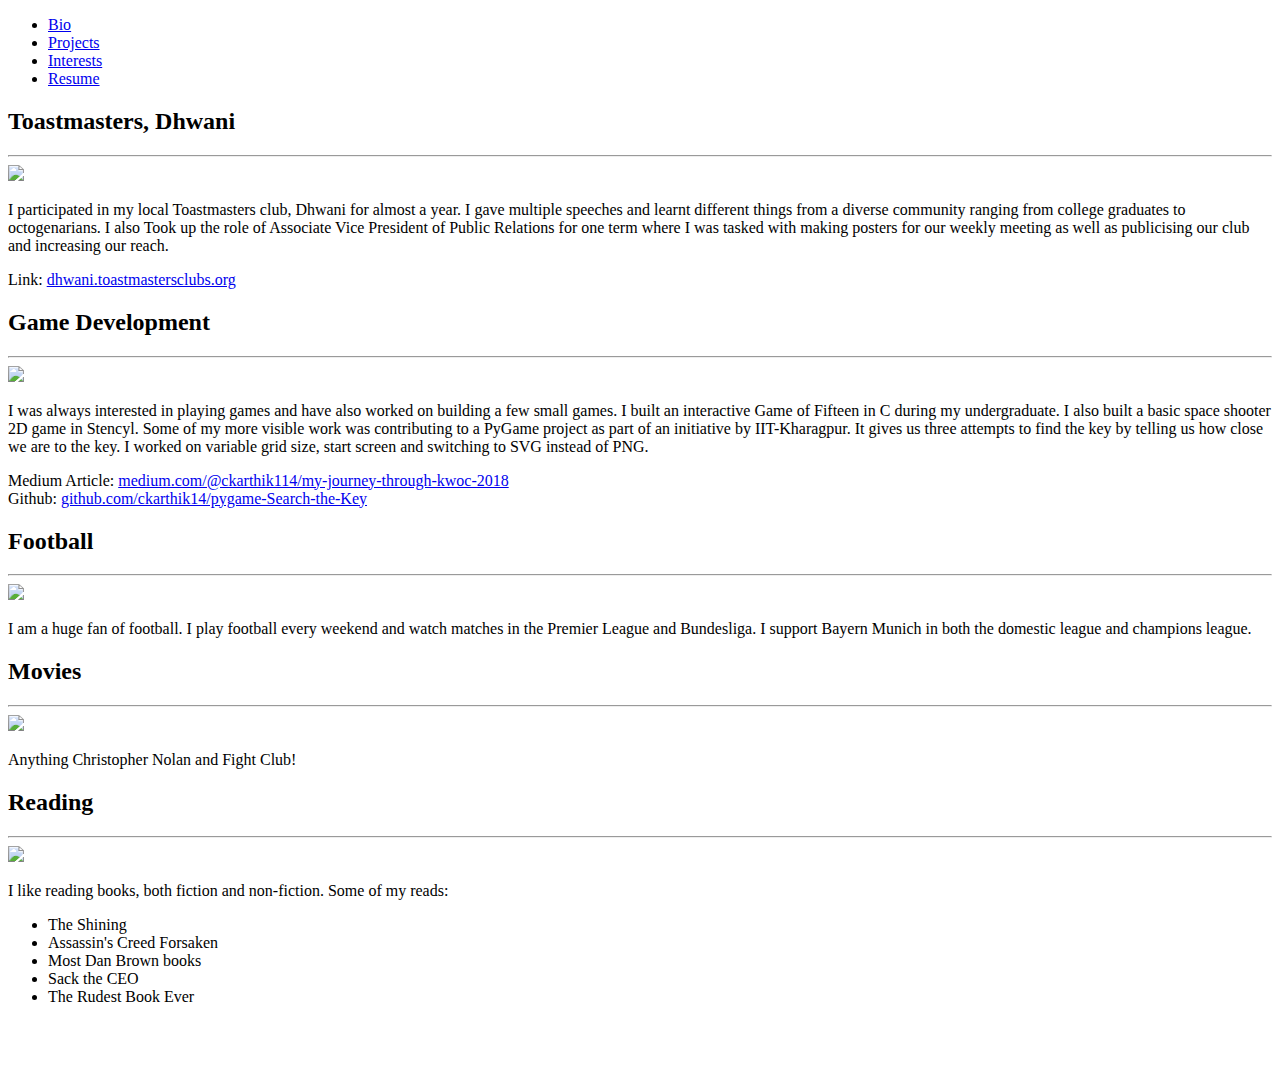
==== interests.html @ ed56d4fe "f2" ====
<!DOCTYPE html>
<html>
<head>
	<title>Karthik Cottur</title>

    <meta charset="utf-8">
    <meta name="viewport" content="width=device-width, initial-scale=1">
    <meta name="description" content="">
    <title>Karthik Cottur</title>

	<link rel="stylesheet" href="assets/css/bootstrap.min.css">
    <link rel="stylesheet" href="assets/css/custom.css">
    <link rel="icon" href="assets/images/kc.jpeg">

    </style>
</head>
<body class="bg-light">


    <div class="container content-margin-nav content-nav">
        <header class="py-3">
            <ul class="nav nav-pills list-items-center">
                <li class="nav-item"><a href="./index.html" class="nav-link">Bio</a></li>
                <li class="nav-item"><a href="./projects.html" class="nav-link">Projects</a></li>
                <li class="nav-item"><a href="./interests.html" class="nav-link active" aria-current="page">Interests</a></li>
                <li class="nav-item"><a href="https://drive.google.com/file/d/1UeROEjgNG6u8XpuEc9ZIUlRobtthca2J/view?usp=sharing" target="_blank" class="nav-link">Resume</a></li>
            </ul>
        </header>
        <div class="b-example-divider"></div>
    </div>
    

    <div class="container content-margin-wide content-general">
        <h2>Toastmasters, Dhwani</h2><hr>
        <div class="pic-right">
            <img src = "assets/images/toastmasters.jpg" class="img-default-br" style="width: 180px;"/>
        </div>
        
        <div class="text-description-left">
            <p>
                I participated in my local Toastmasters club, Dhwani for almost a year. I gave multiple speeches and learnt different things from a diverse community ranging from college graduates to octogenarians. I also Took up the role of Associate Vice President of Public Relations for one term where I was tasked with making posters for our weekly meeting as well as publicising our club and increasing our reach.
                <br/>
                <p style="text-align: left;">
                    Link: <a href="https://dhwani.toastmastersclubs.org/" target="_blank">dhwani.toastmastersclubs.org</a>
                </p>
            </p>
        </div>
    </div>

    <div class="container content-margin-wide content-general">
        <h2>Game Development</h2><hr>
        <div class="pic-right">
            <img src = "assets/images/game-dev.jpg" class="img-default-br"/><br />
        </div>
        
        <div class="text-description-left">
            <p>
                I was always interested in playing games and have also worked on building a few small games. I built an interactive Game of Fifteen in C during my undergraduate. I also built a basic space shooter 2D game in Stencyl. Some of my more visible work was contributing to a PyGame project as part of an initiative by IIT-Kharagpur. It gives us three attempts to find the key by telling us how close we are to the key. I worked on variable grid size, start screen and switching to SVG instead of PNG.
                <br/>
                <p style="text-align: left;">
                    Medium Article: <a href="https://medium.com/@ckarthik114/my-journey-through-kwoc-2018-1ae8088c8c99" target="_blank">medium.com/@ckarthik114/my-journey-through-kwoc-2018</a><br />
                    Github: <a href="https://github.com/ckarthik14/pygame-Search-the-Key" target="_blank">github.com/ckarthik14/pygame-Search-the-Key</a>
                </p>
            </p>
        </div>
    </div>

    <div class="container content-margin-wide content-general">
        <h2>Football</h2><hr>
        <div class="pic-right">
            <img src = "assets/images/football.jpeg" class="img-default-br"/>
        </div>
        
        <div class="text-description-left">
            <p>
                I am a huge fan of football. I play football every weekend and watch matches in the Premier League and Bundesliga. I support Bayern Munich in both the domestic league and champions league.
            </p>
        </div>
    </div>

    <div class="container content-margin-wide content-general">
        <h2>Movies</h2><hr>
        <div class="pic-right">
            <img src = "assets/images/batman.jpg" class="img-default-br"/><br />
        </div>
        
        <div class="text-description-left">
            <p>
                Anything Christopher Nolan and Fight Club!
            </p>
        </div>
    </div>

    <div class="container content-margin-wide content-general">
        <h2>Reading</h2><hr>
        <div class="pic-right">
            <img src = "assets/images/dan-brown.jpg" class="img-default-br"/><br />
        </div>
        
        <div class="text-description-left">
            <p>
                I like reading books, both fiction and non-fiction. Some of my reads:<br />
                <ul>
                    <li>The Shining</li>
                    <li>Assassin's Creed Forsaken</li>
                    <li>Most Dan Brown books</li>
                    <li>Sack the CEO</li>
                    <li>The Rudest Book Ever</li>

                </ul>
            </p>
        </div>
    </div>

    <br />
    <br />
    <br />

</body>
</html>
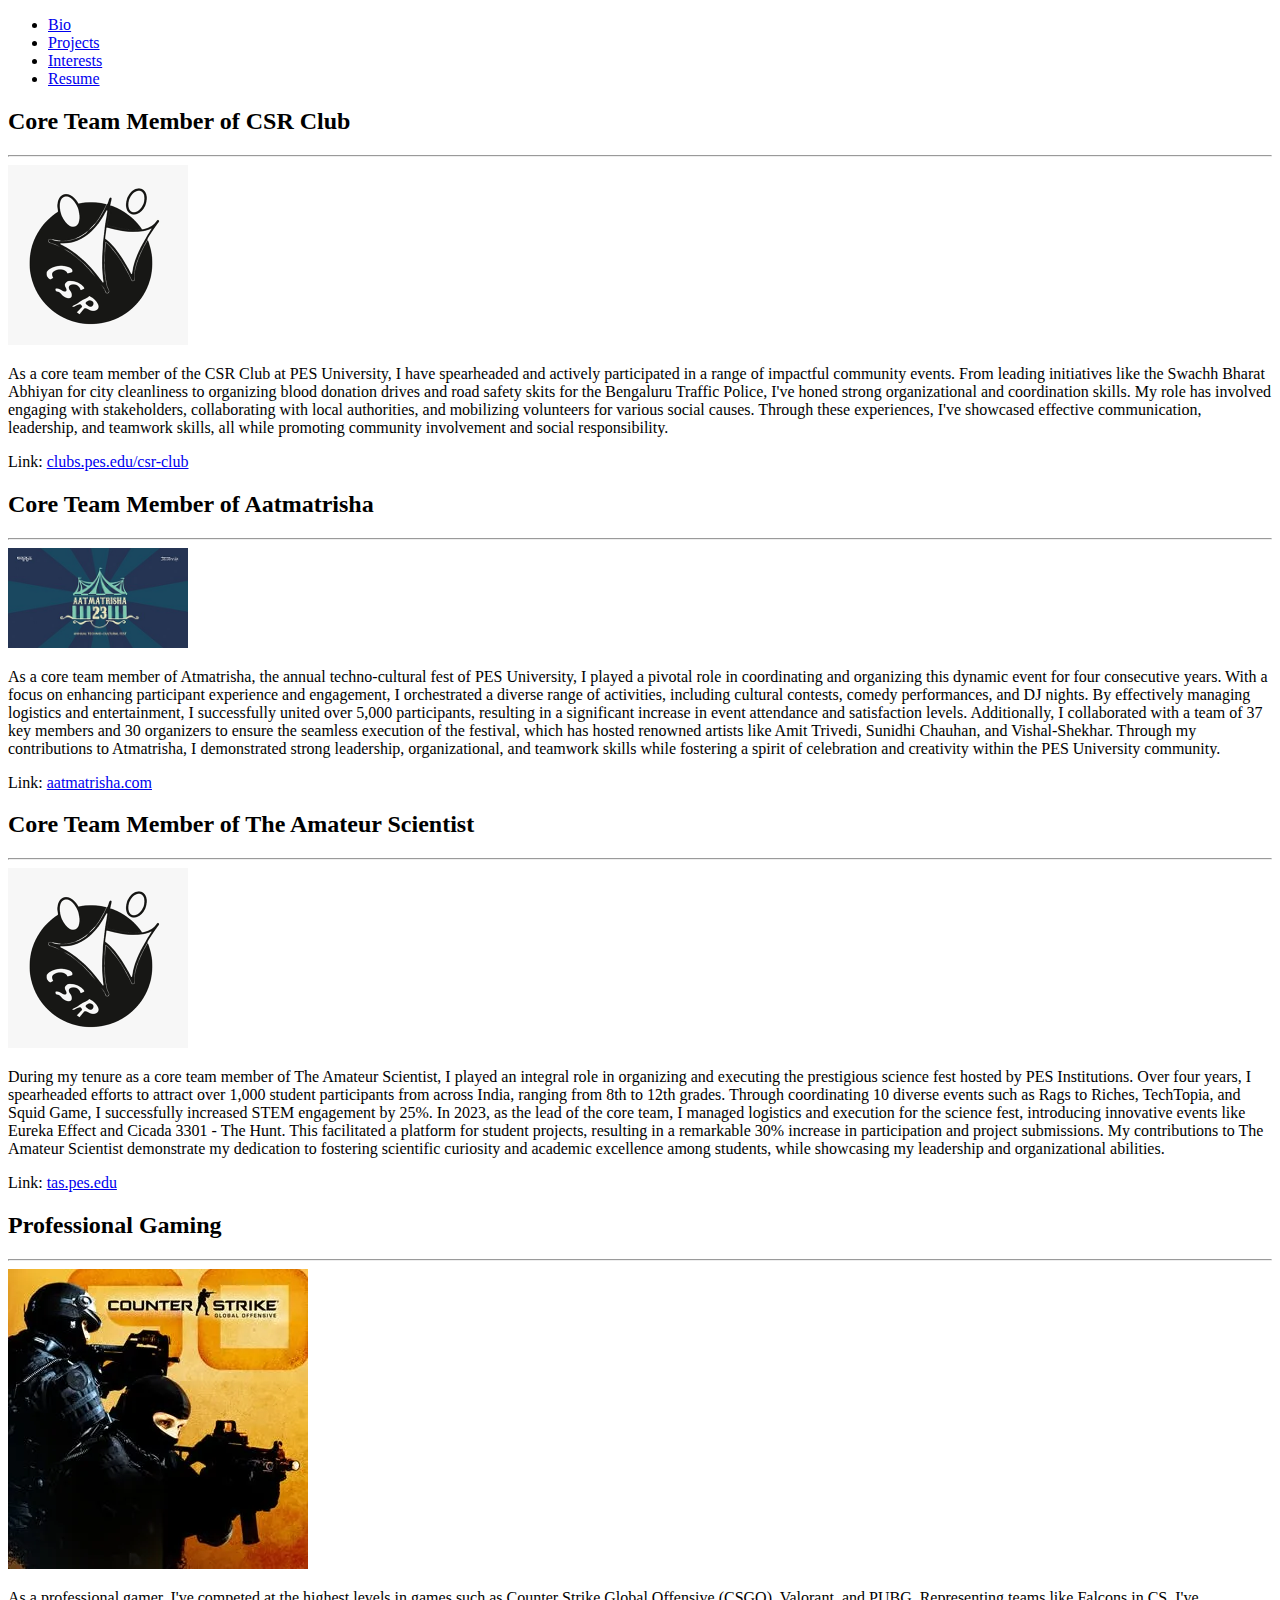
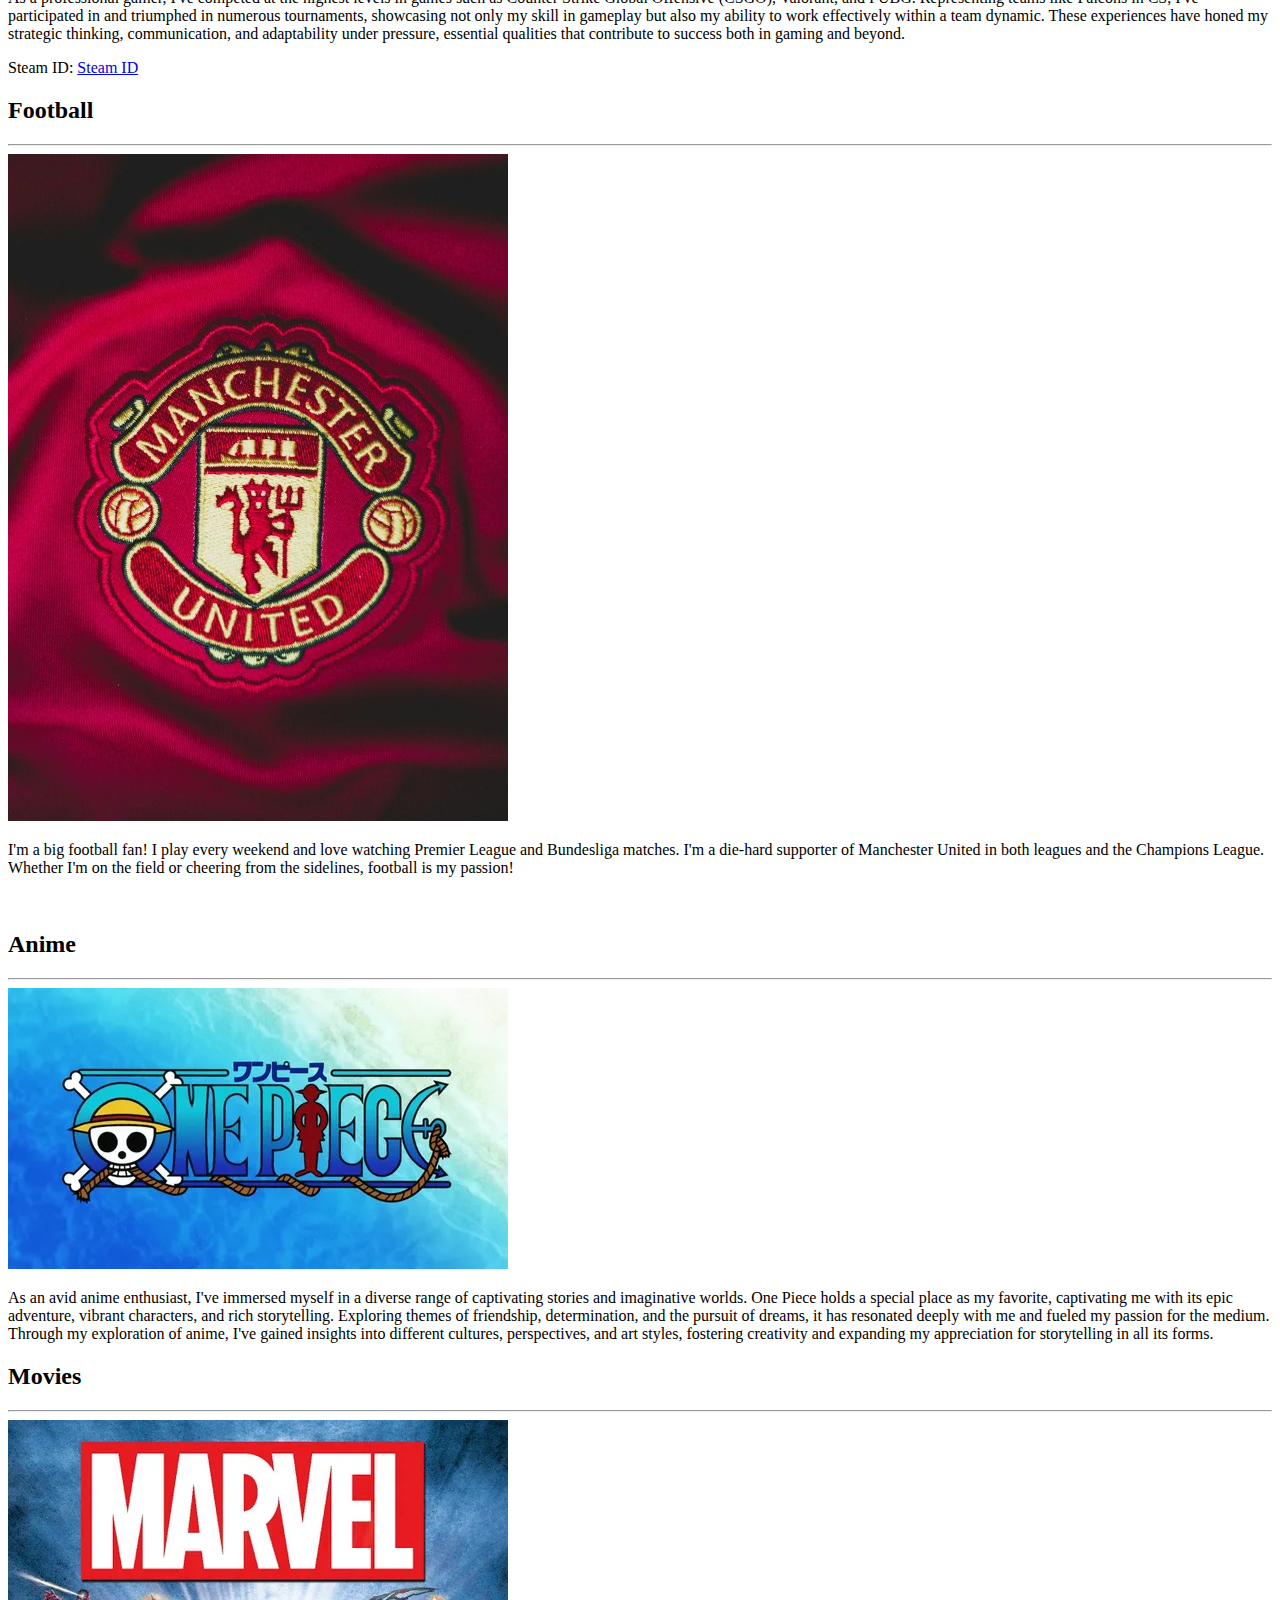
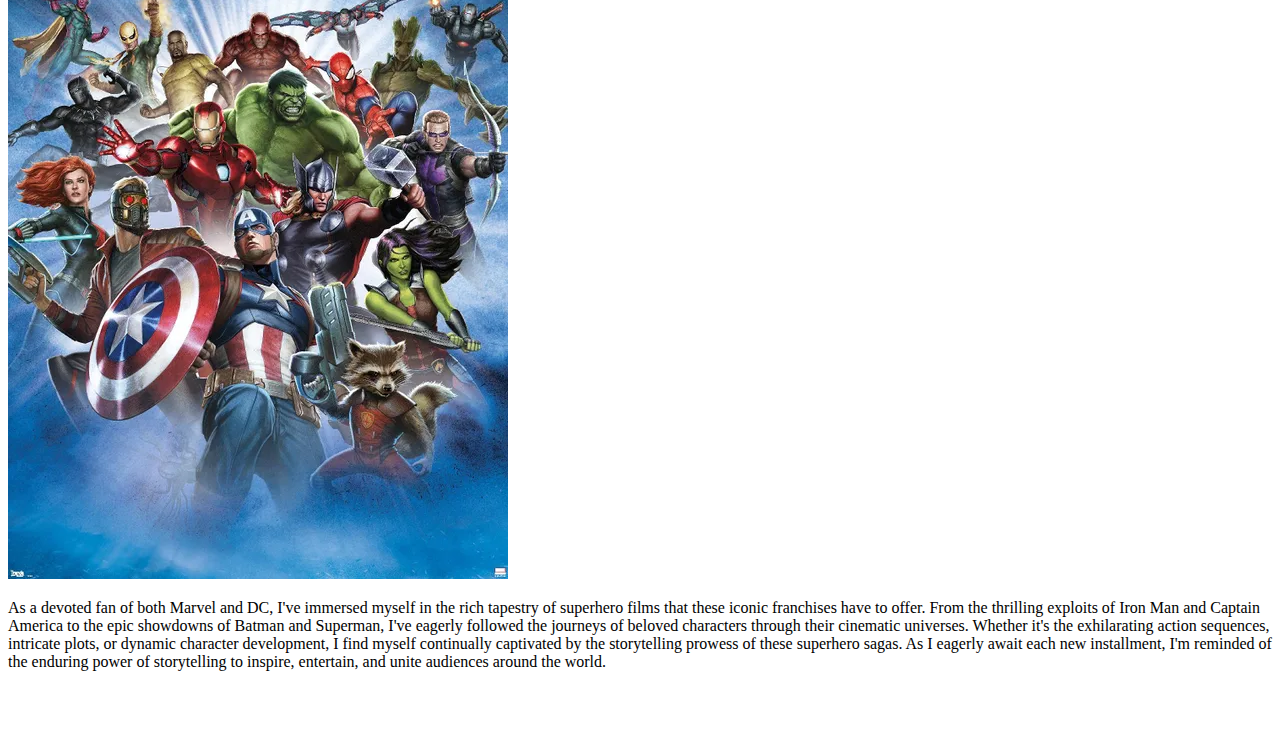
==== commit c62510c2: "f3" ====
--- a/interests.html
+++ b/interests.html
@@ -1,16 +1,16 @@
 <!DOCTYPE html>
 <html>
 <head>
-	<title>Karthik Cottur</title>
+	<title>Gautham Gali</title>
 
     <meta charset="utf-8">
     <meta name="viewport" content="width=device-width, initial-scale=1">
     <meta name="description" content="">
-    <title>Karthik Cottur</title>
+    <title>Gautham Gali</title>
 
 	<link rel="stylesheet" href="assets/css/bootstrap.min.css">
-    <link rel="stylesheet" href="assets/css/custom.css">
-    <link rel="icon" href="assets/images/kc.jpeg">
+    <link rel="stylesheet" href="assets/css/styles.css">
+    <link rel="icon" href="assets/images/gg.png">
 
     </style>
 </head>
@@ -23,7 +23,7 @@
                 <li class="nav-item"><a href="./index.html" class="nav-link">Bio</a></li>
                 <li class="nav-item"><a href="./projects.html" class="nav-link">Projects</a></li>
                 <li class="nav-item"><a href="./interests.html" class="nav-link active" aria-current="page">Interests</a></li>
-                <li class="nav-item"><a href="https://drive.google.com/file/d/1UeROEjgNG6u8XpuEc9ZIUlRobtthca2J/view?usp=sharing" target="_blank" class="nav-link">Resume</a></li>
+                <li class="nav-item"><a href="https://drive.google.com/file/d/1iC0wvh1Mpt6W1etV927mFWjG2xS9-Kkf/view?usp=sharing" target="_blank" class="nav-link">Resume</a></li>
             </ul>
         </header>
         <div class="b-example-divider"></div>
@@ -31,35 +31,68 @@
     
 
     <div class="container content-margin-wide content-general">
-        <h2>Toastmasters, Dhwani</h2><hr>
+        <h2>Core Team Member of CSR Club</h2><hr>
         <div class="pic-right">
-            <img src = "assets/images/toastmasters.jpg" class="img-default-br" style="width: 180px;"/>
+            <img src = "assets/images/CSR.jpg" class="img-default-br" style="width: 180px;"/>
         </div>
         
         <div class="text-description-left">
             <p>
-                I participated in my local Toastmasters club, Dhwani for almost a year. I gave multiple speeches and learnt different things from a diverse community ranging from college graduates to octogenarians. I also Took up the role of Associate Vice President of Public Relations for one term where I was tasked with making posters for our weekly meeting as well as publicising our club and increasing our reach.
+                As a core team member of the CSR Club at PES University, I have spearheaded and actively participated in a range of impactful community events. From leading initiatives like the Swachh Bharat Abhiyan for city cleanliness to organizing blood donation drives and road safety skits for the Bengaluru Traffic Police, I've honed strong organizational and coordination skills. My role has involved engaging with stakeholders, collaborating with local authorities, and mobilizing volunteers for various social causes. Through these experiences, I've showcased effective communication, leadership, and teamwork skills, all while promoting community involvement and social responsibility.
                 <br/>
                 <p style="text-align: left;">
-                    Link: <a href="https://dhwani.toastmastersclubs.org/" target="_blank">dhwani.toastmastersclubs.org</a>
+                    Link: <a href="https://clubs.pes.edu/csr-club/" target="_blank">clubs.pes.edu/csr-club</a>
                 </p>
             </p>
         </div>
     </div>
 
     <div class="container content-margin-wide content-general">
-        <h2>Game Development</h2><hr>
+        <h2>Core Team Member of Aatmatrisha</h2><hr>
         <div class="pic-right">
-            <img src = "assets/images/game-dev.jpg" class="img-default-br"/><br />
+            <img src = "assets/images/aatmatrisha.jpg" class="img-default-br" style="width: 180px;"/>
         </div>
         
         <div class="text-description-left">
             <p>
-                I was always interested in playing games and have also worked on building a few small games. I built an interactive Game of Fifteen in C during my undergraduate. I also built a basic space shooter 2D game in Stencyl. Some of my more visible work was contributing to a PyGame project as part of an initiative by IIT-Kharagpur. It gives us three attempts to find the key by telling us how close we are to the key. I worked on variable grid size, start screen and switching to SVG instead of PNG.
+                As a core team member of Atmatrisha, the annual techno-cultural fest of PES University, I played a pivotal role in coordinating and organizing this dynamic event for four consecutive years. With a focus on enhancing participant experience and engagement, I orchestrated a diverse range of activities, including cultural contests, comedy performances, and DJ nights. By effectively managing logistics and entertainment, I successfully united over 5,000 participants, resulting in a significant increase in event attendance and satisfaction levels. Additionally, I collaborated with a team of 37 key members and 30 organizers to ensure the seamless execution of the festival, which has hosted renowned artists like Amit Trivedi, Sunidhi Chauhan, and Vishal-Shekhar. Through my contributions to Atmatrisha, I demonstrated strong leadership, organizational, and teamwork skills while fostering a spirit of celebration and creativity within the PES University community.
                 <br/>
                 <p style="text-align: left;">
-                    Medium Article: <a href="https://medium.com/@ckarthik114/my-journey-through-kwoc-2018-1ae8088c8c99" target="_blank">medium.com/@ckarthik114/my-journey-through-kwoc-2018</a><br />
-                    Github: <a href="https://github.com/ckarthik14/pygame-Search-the-Key" target="_blank">github.com/ckarthik14/pygame-Search-the-Key</a>
+                    Link: <a href="https://www.aatmatrisha.com/" target="_blank">aatmatrisha.com</a>
+                </p>
+            </p>
+        </div>
+    </div>
+
+    <div class="container content-margin-wide content-general">
+        <h2>Core Team Member of The Amateur Scientist</h2><hr>
+        <div class="pic-right">
+            <img src = "assets/images/CSR.jpg" class="img-default-br" style="width: 180px;"/>
+        </div>
+        
+        <div class="text-description-left">
+            <p>
+                During my tenure as a core team member of The Amateur Scientist, I played an integral role in organizing and executing the prestigious science fest hosted by PES Institutions. Over four years, I spearheaded efforts to attract over 1,000 student participants from across India, ranging from 8th to 12th grades. Through coordinating 10 diverse events such as Rags to Riches, TechTopia, and Squid Game, I successfully increased STEM engagement by 25%. In 2023, as the lead of the core team, I managed logistics and execution for the science fest, introducing innovative events like Eureka Effect and Cicada 3301 - The Hunt. This facilitated a platform for student projects, resulting in a remarkable 30% increase in participation and project submissions. My contributions to The Amateur Scientist demonstrate my dedication to fostering scientific curiosity and academic excellence among students, while showcasing my leadership and organizational abilities.
+                <br/>
+                <p style="text-align: left;">
+                    Link: <a href="https://tas.pes.edu/" target="_blank">tas.pes.edu</a>
+                </p>
+            </p>
+        </div>
+    </div>
+
+    <div class="container content-margin-wide content-general">
+        <h2>Professional Gaming</h2><hr>
+        <div class="pic-right">
+            <img src = "assets/images/CSGO.jpg" class="img-default-br"/><br />
+        </div>
+        
+        <div class="text-description-left">
+            <p>
+                As a professional gamer, I've competed at the highest levels in games such as Counter Strike Global Offensive (CSGO), Valorant, and PUBG. Representing teams like Falcons in CS, I've participated in and triumphed in numerous tournaments, showcasing not only my skill in gameplay but also my ability to work effectively within a team dynamic. These experiences have honed my strategic thinking, communication, and adaptability under pressure, essential qualities that contribute to success both in gaming and beyond.
+                <br/>
+                <p style="text-align: left;">
+                    Steam ID: <a href="https://steamcommunity.com/profiles/76561198430687188/" target="_blank">Steam ID</a><br />
                 </p>
             </p>
         </div>
@@ -68,12 +101,26 @@
     <div class="container content-margin-wide content-general">
         <h2>Football</h2><hr>
         <div class="pic-right">
-            <img src = "assets/images/football.jpeg" class="img-default-br"/>
+            <img src = "assets/images/manu.jpg" class="img-default-br"/>
         </div>
         
         <div class="text-description-left">
             <p>
-                I am a huge fan of football. I play football every weekend and watch matches in the Premier League and Bundesliga. I support Bayern Munich in both the domestic league and champions league.
+                I'm a big football fan! I play every weekend and love watching Premier League and Bundesliga matches. I'm a die-hard supporter of Manchester United in both leagues and the Champions League. Whether I'm on the field or cheering from the sidelines, football is my passion!
+            </p>
+        </div>
+    </div>
+
+    <br>
+    <div class="container content-margin-wide content-general">
+        <h2>Anime</h2><hr>
+        <div class="pic-right">
+            <img src = "assets/images/onepiece.jpg" class="img-default-br"/><br />
+        </div>
+        
+        <div class="text-description-left">
+            <p>
+                As an avid anime enthusiast, I've immersed myself in a diverse range of captivating stories and imaginative worlds. One Piece holds a special place as my favorite, captivating me with its epic adventure, vibrant characters, and rich storytelling. Exploring themes of friendship, determination, and the pursuit of dreams, it has resonated deeply with me and fueled my passion for the medium. Through my exploration of anime, I've gained insights into different cultures, perspectives, and art styles, fostering creativity and expanding my appreciation for storytelling in all its forms.
             </p>
         </div>
     </div>
@@ -81,33 +128,12 @@
     <div class="container content-margin-wide content-general">
         <h2>Movies</h2><hr>
         <div class="pic-right">
-            <img src = "assets/images/batman.jpg" class="img-default-br"/><br />
+            <img src = "assets/images/marvel.jpg" class="img-default-br"/><br />
         </div>
         
         <div class="text-description-left">
             <p>
-                Anything Christopher Nolan and Fight Club!
-            </p>
-        </div>
-    </div>
-
-    <div class="container content-margin-wide content-general">
-        <h2>Reading</h2><hr>
-        <div class="pic-right">
-            <img src = "assets/images/dan-brown.jpg" class="img-default-br"/><br />
-        </div>
-        
-        <div class="text-description-left">
-            <p>
-                I like reading books, both fiction and non-fiction. Some of my reads:<br />
-                <ul>
-                    <li>The Shining</li>
-                    <li>Assassin's Creed Forsaken</li>
-                    <li>Most Dan Brown books</li>
-                    <li>Sack the CEO</li>
-                    <li>The Rudest Book Ever</li>
-
-                </ul>
+                As a devoted fan of both Marvel and DC, I've immersed myself in the rich tapestry of superhero films that these iconic franchises have to offer. From the thrilling exploits of Iron Man and Captain America to the epic showdowns of Batman and Superman, I've eagerly followed the journeys of beloved characters through their cinematic universes. Whether it's the exhilarating action sequences, intricate plots, or dynamic character development, I find myself continually captivated by the storytelling prowess of these superhero sagas. As I eagerly await each new installment, I'm reminded of the enduring power of storytelling to inspire, entertain, and unite audiences around the world.
             </p>
         </div>
     </div>
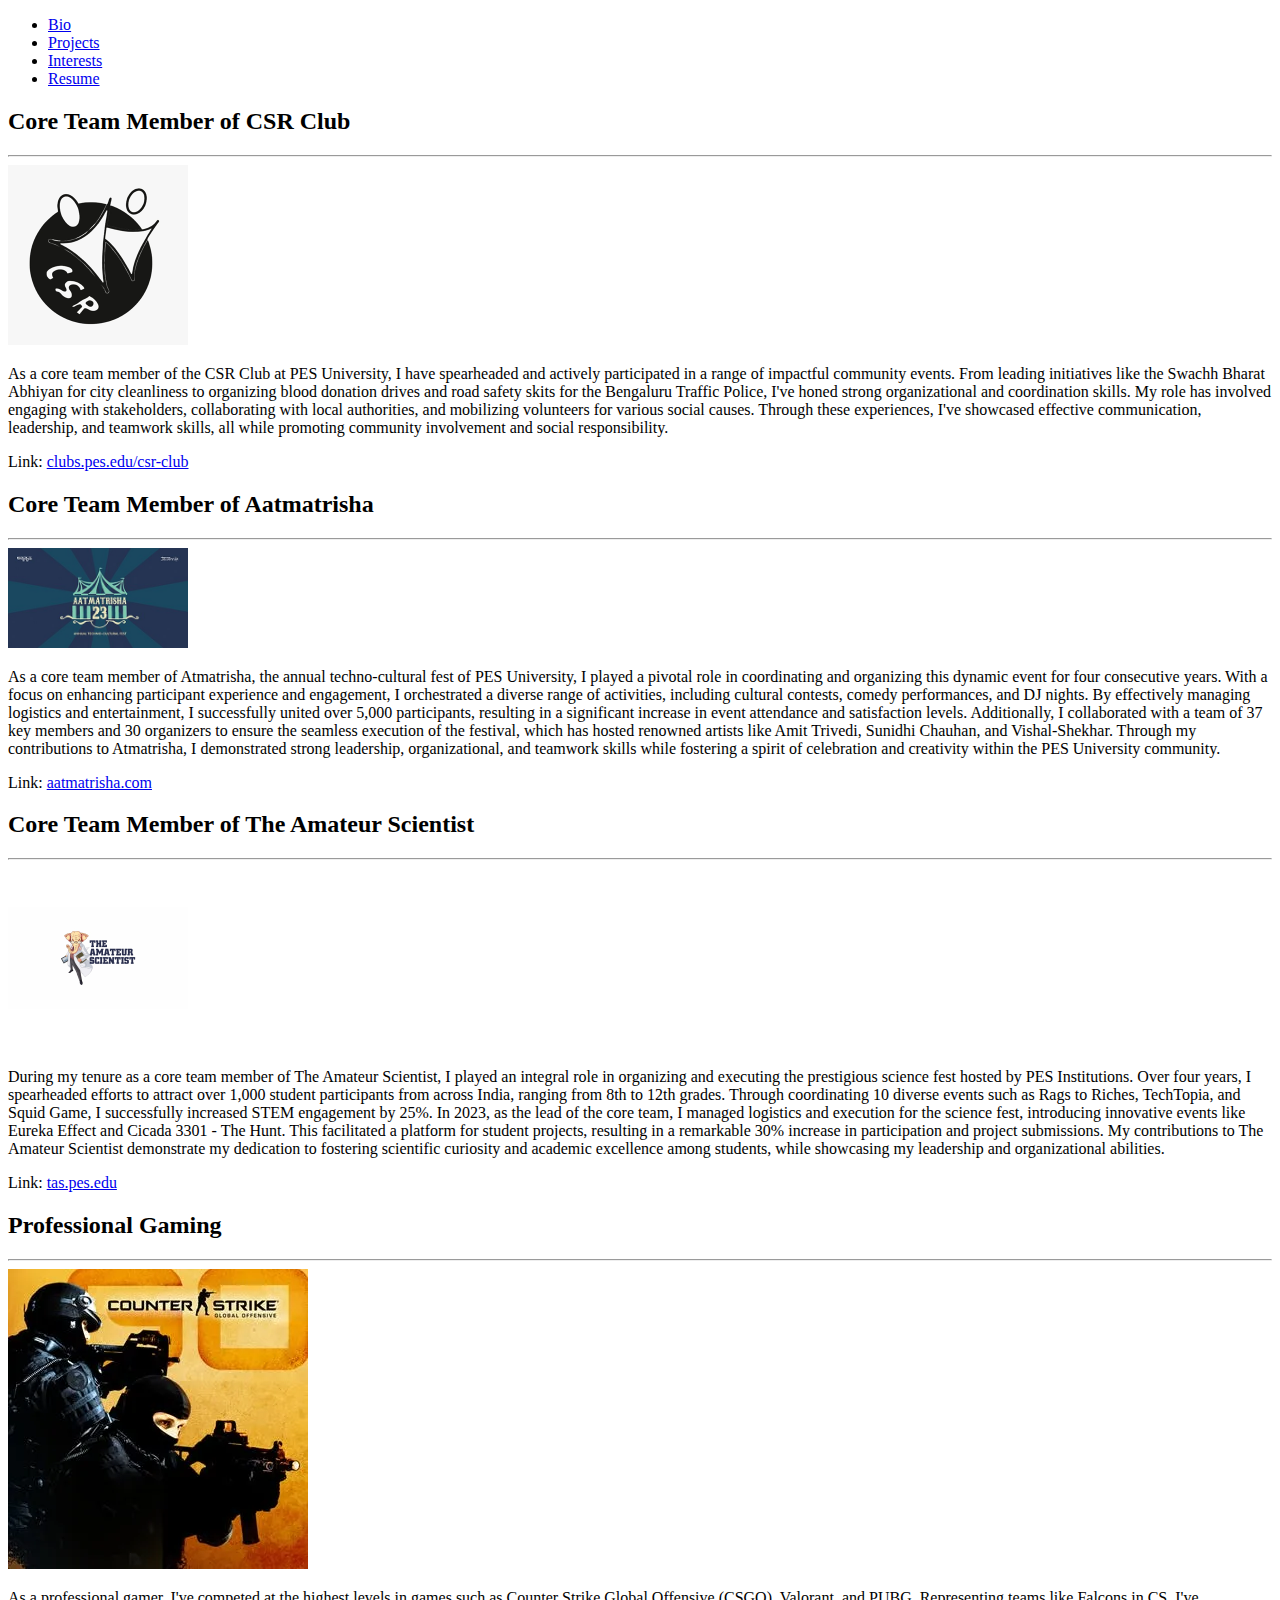
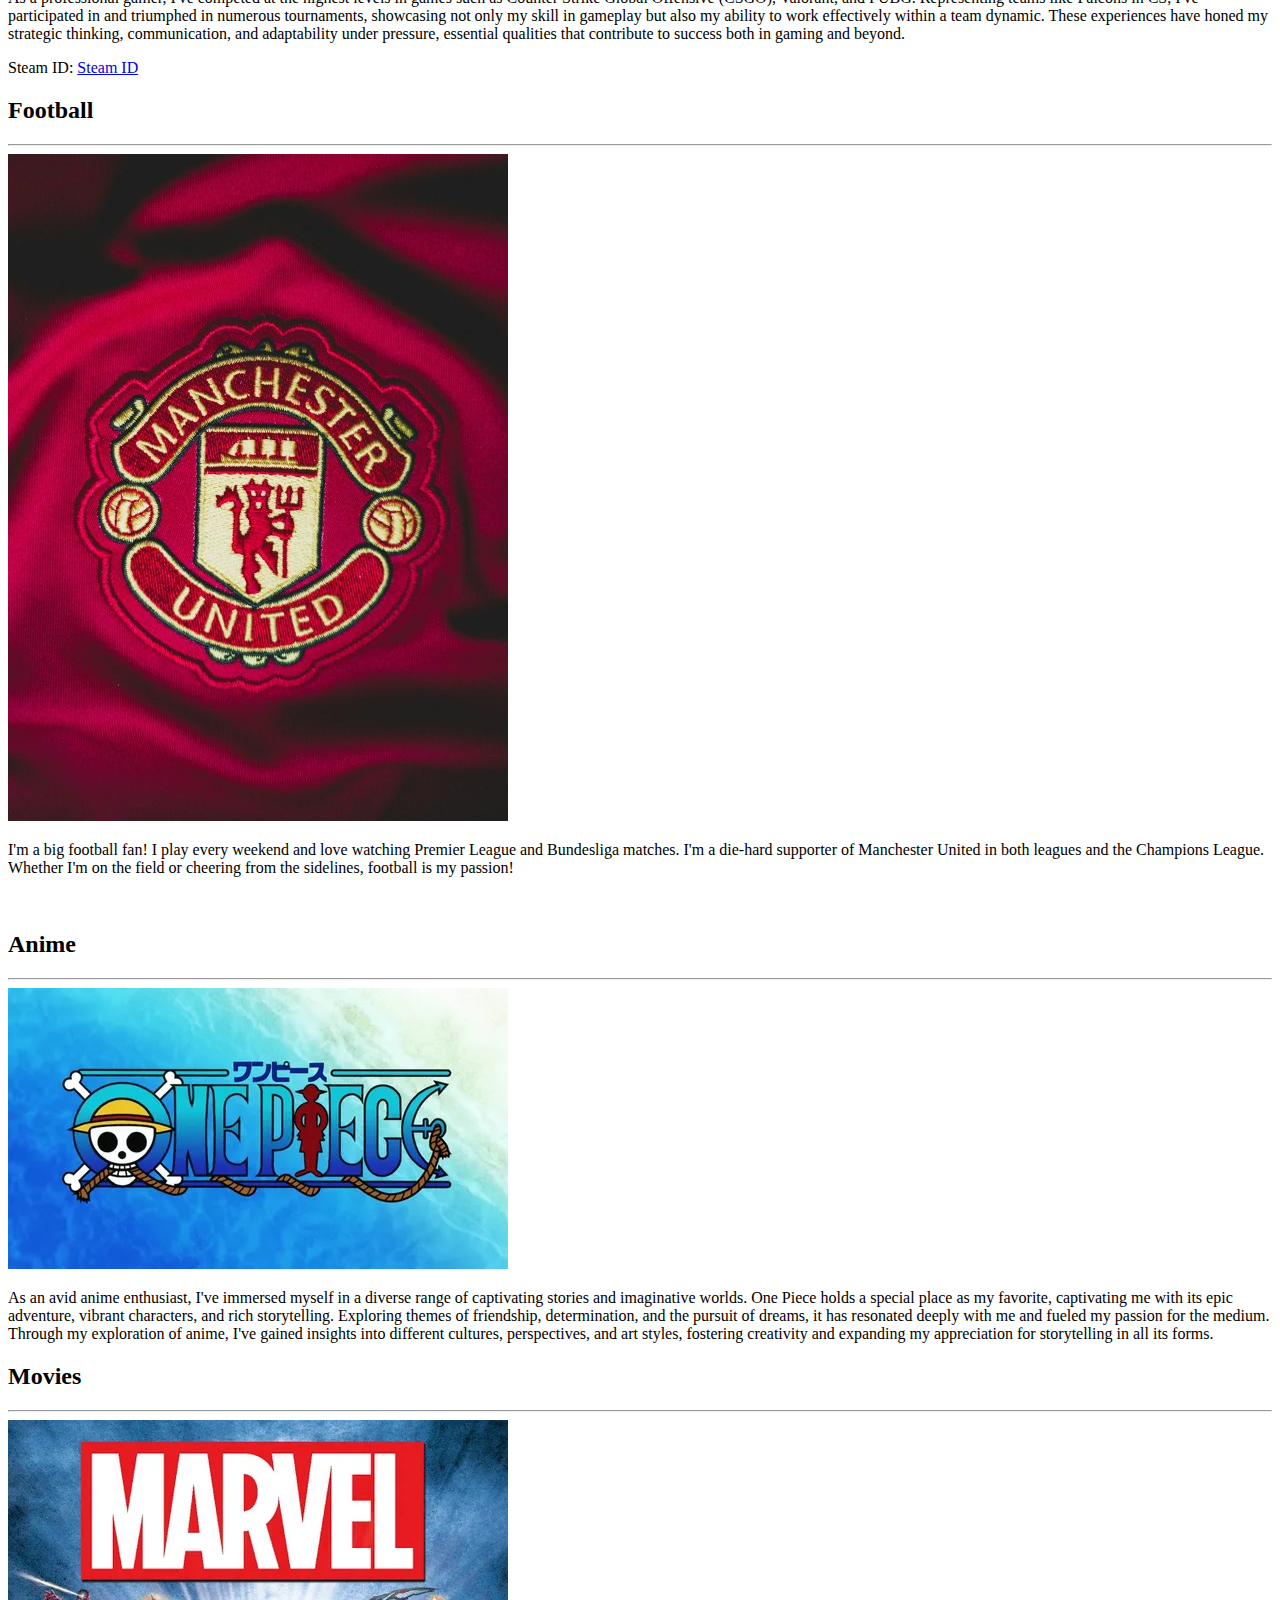
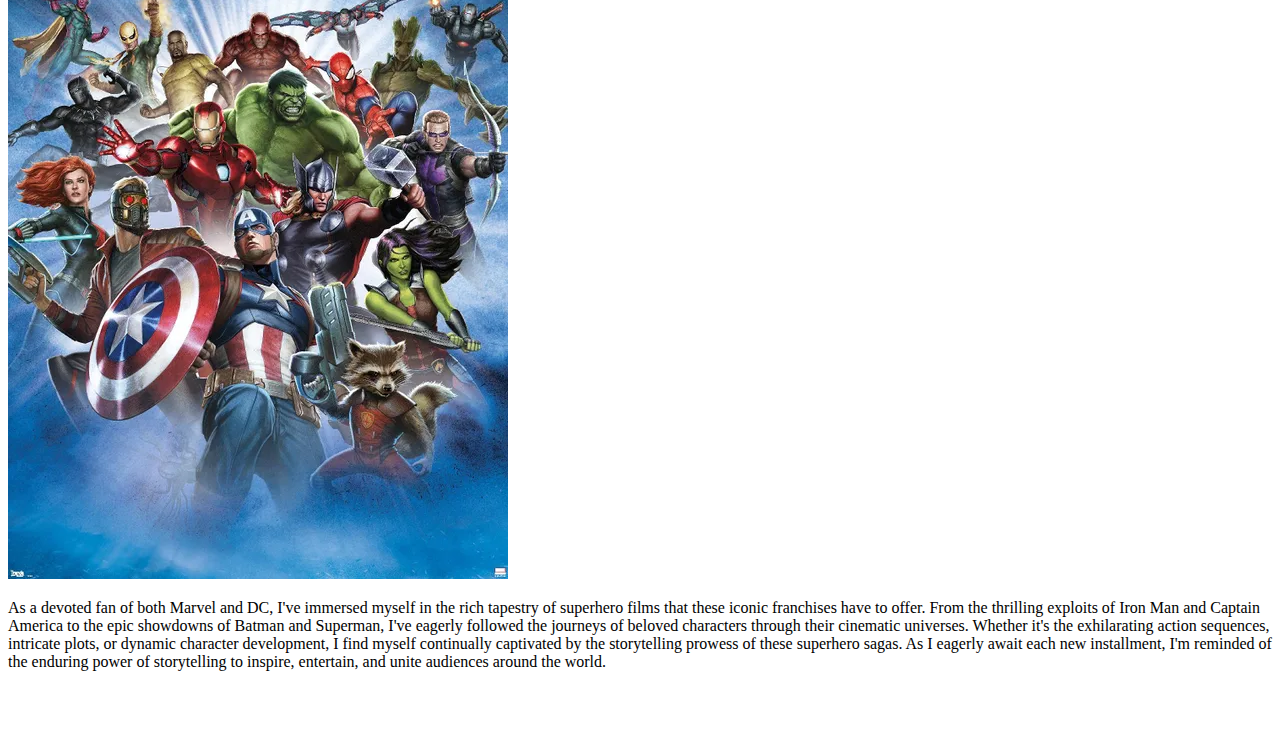
==== commit 90bd5661: "f31" ====
--- a/interests.html
+++ b/interests.html
@@ -67,7 +67,7 @@
     <div class="container content-margin-wide content-general">
         <h2>Core Team Member of The Amateur Scientist</h2><hr>
         <div class="pic-right">
-            <img src = "assets/images/CSR.jpg" class="img-default-br" style="width: 180px;"/>
+            <img src = "assets/images/Tas.jpg" class="img-default-br" style="width: 180px;"/>
         </div>
         
         <div class="text-description-left">
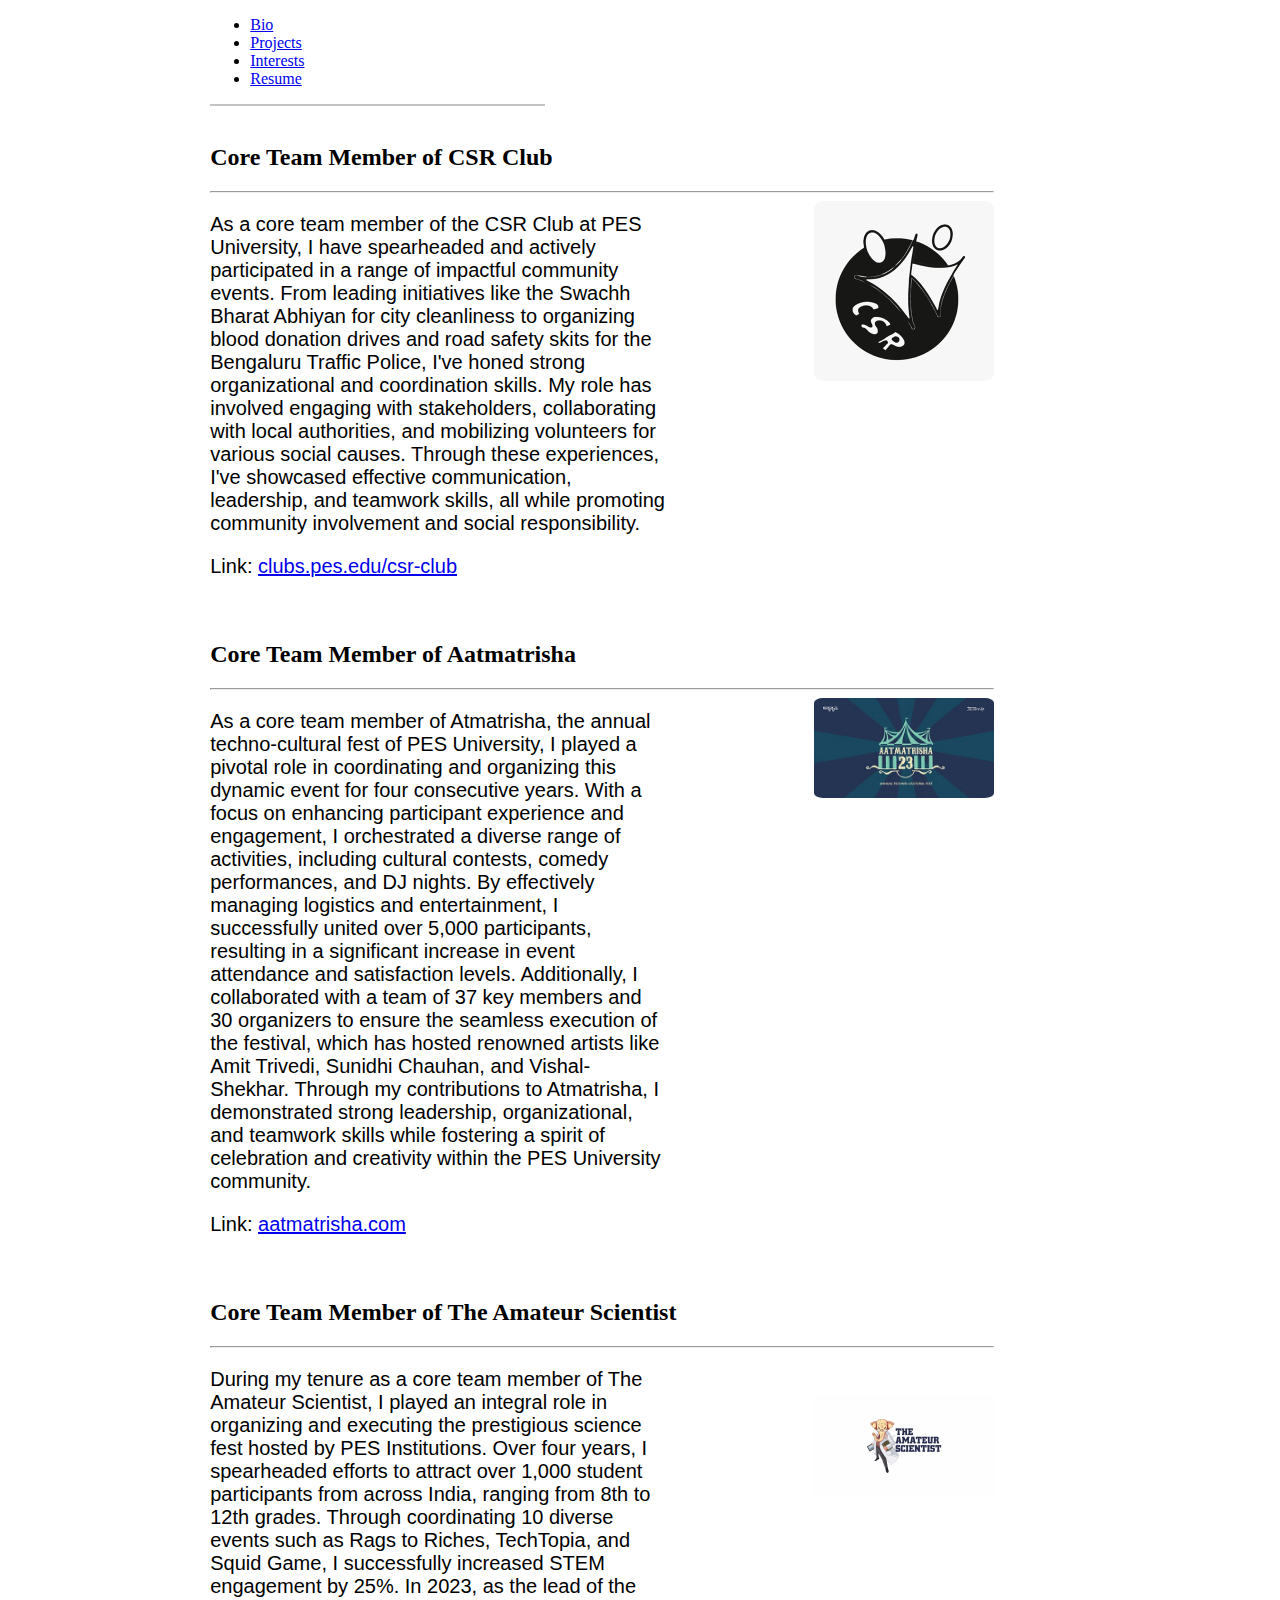
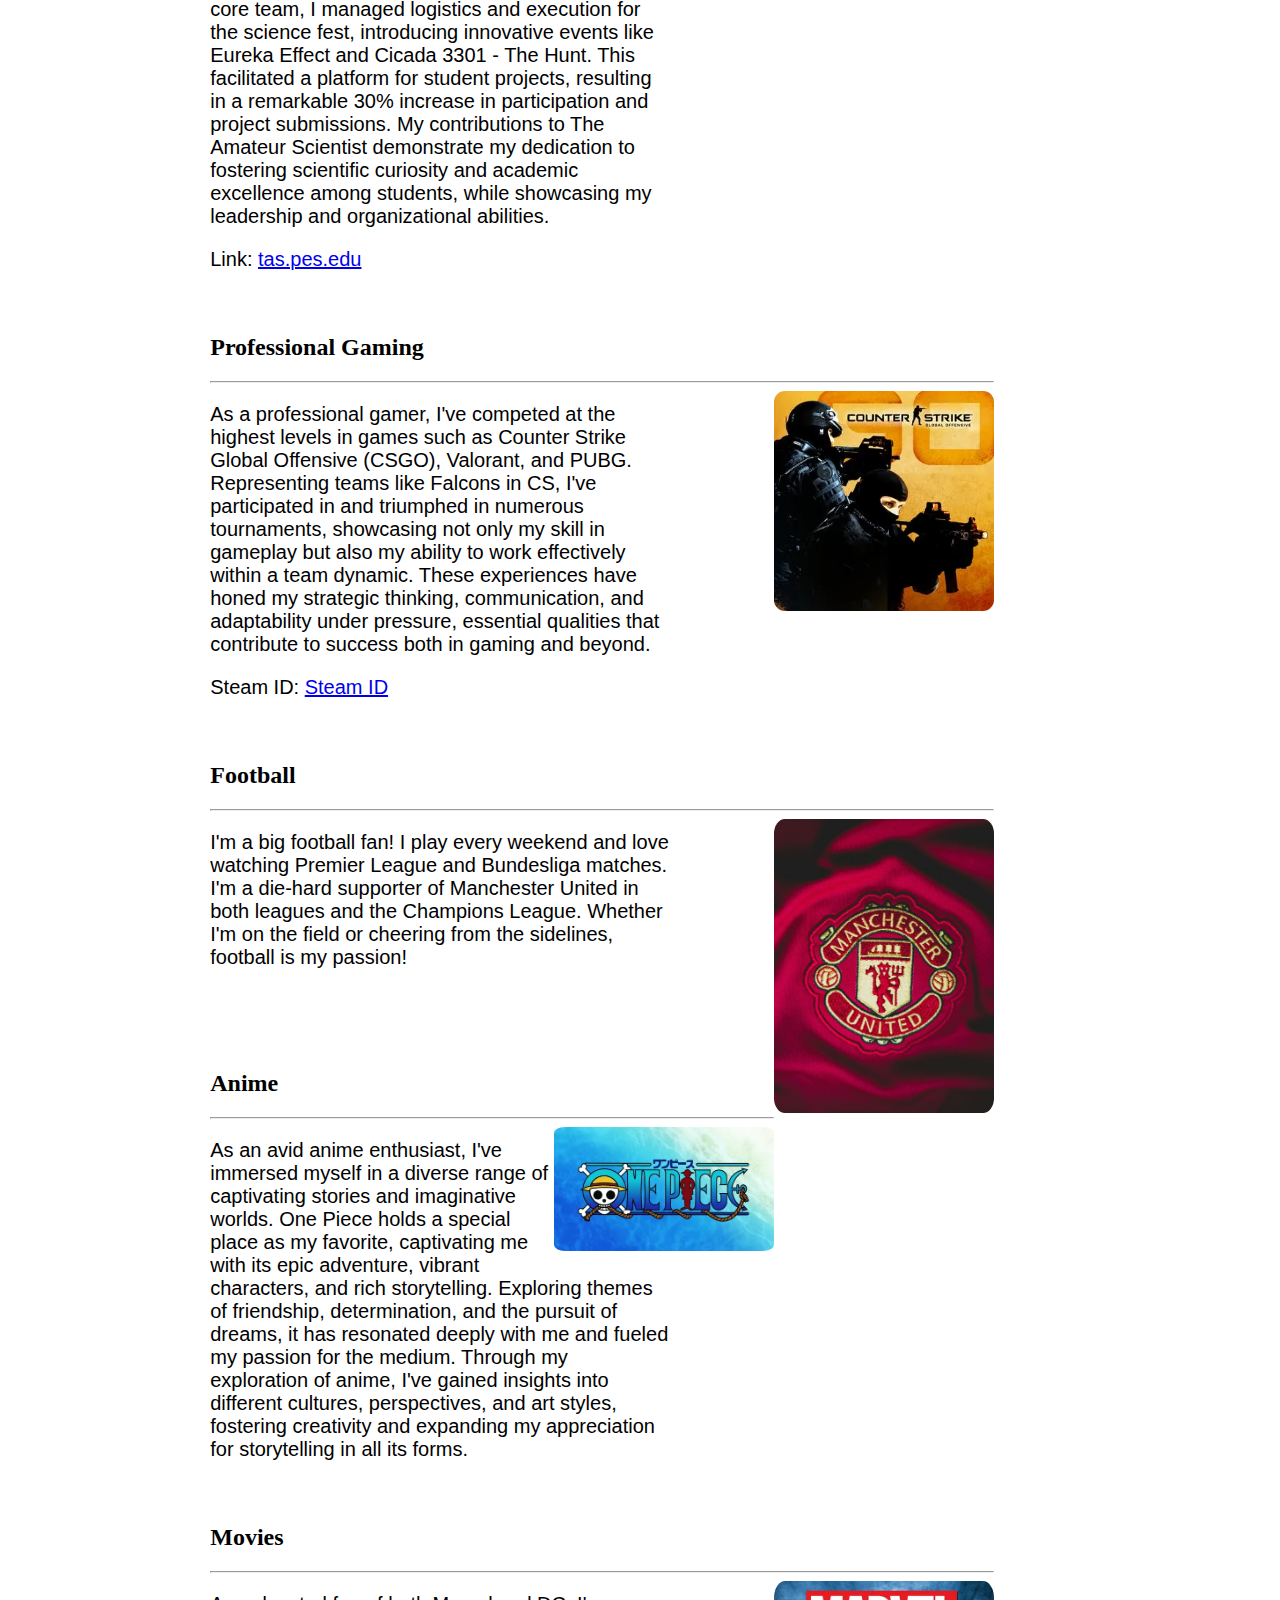
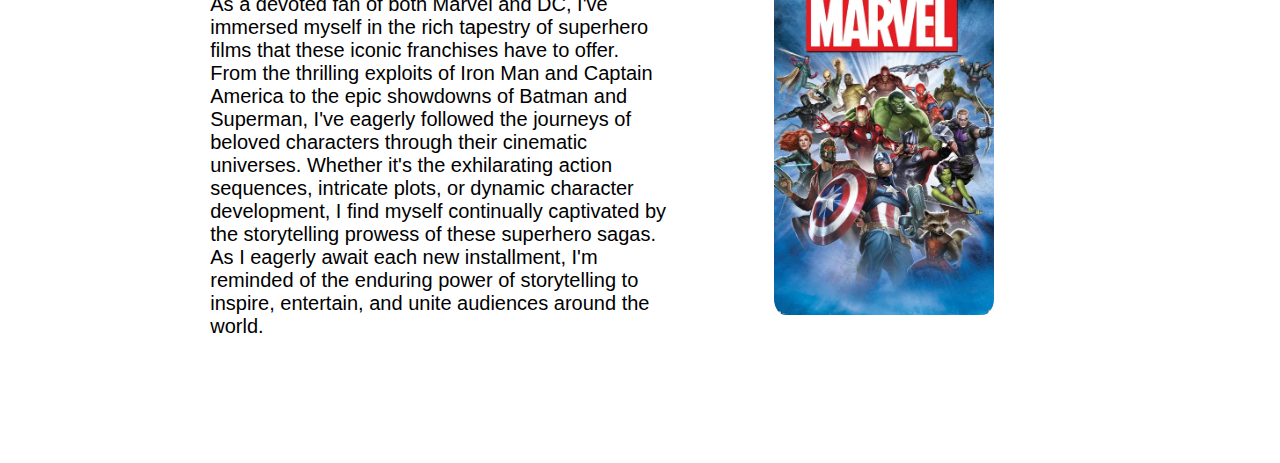
==== commit 86161d64: "f1" ====
--- a/interests.html
+++ b/interests.html
@@ -23,7 +23,7 @@
                 <li class="nav-item"><a href="./index.html" class="nav-link">Bio</a></li>
                 <li class="nav-item"><a href="./projects.html" class="nav-link">Projects</a></li>
                 <li class="nav-item"><a href="./interests.html" class="nav-link active" aria-current="page">Interests</a></li>
-                <li class="nav-item"><a href="https://drive.google.com/file/d/1iC0wvh1Mpt6W1etV927mFWjG2xS9-Kkf/view?usp=sharing" target="_blank" class="nav-link">Resume</a></li>
+                <li class="nav-item"><a href="https://drive.google.com/file/d/1qxrw3s9jACL6ucr_GYcejEULjxQA7Dxt/view?usp=sharing" target="_blank" class="nav-link">Resume</a></li>
             </ul>
         </header>
         <div class="b-example-divider"></div>
--- a/assets/css/styles.css
+++ b/assets/css/styles.css
@@ -0,0 +1,194 @@
+/* Scrollbar customization */
+body {
+    -ms-overflow-style: none; /* for Internet Explorer, Edge */
+    scrollbar-width: none; /* for Firefox */
+    overflow-y: scroll; 
+}
+
+body::-webkit-scrollbar {
+    display: none; /* for Chrome, Safari, and Opera */
+}
+
+/* General styles */
+.b-example-divider {
+    width: 335px;
+    height: 0rem;
+    background-color: rgba(0, 0, 0, .1);
+    border: solid rgba(0, 0, 0, .15);
+    border-width: 1px 0;
+    box-shadow: inset 0 .5em 1.5em rgba(0, 0, 0, .1), inset 0 .125em .5em rgba(0, 0, 0, .15);
+}
+
+.text-description-right,
+.text-description-left {
+    font-size: 20px;
+    font-family: 'Trebuchet MS', 'Lucida Sans Unicode', 'Lucida Grande', 'Lucida Sans', Arial, sans-serif;
+}
+
+.text-description-right {
+    margin-left: 245px;
+}
+
+.text-description-left {
+    margin-right: 325px;
+}
+
+.img-default,
+.img-default-br {
+    width: 220px;
+    height: auto;
+    border-radius: 5%;
+}
+
+.img-default-br {
+    margin-bottom: 5%;
+}
+
+.pic-left,
+.pic-right {
+    border-radius: 5%;
+    text-align: center;
+}
+
+.pic-left {
+    float: left;
+}
+
+.pic-right {
+    float: right;
+}
+
+.pic-desc {
+    font-size: 20px;
+    font-family: 'Trebuchet MS', 'Lucida Sans Unicode', 'Lucida Grande', 'Lucida Sans', Arial, sans-serif;
+    margin-top: 3%;
+}
+
+.img-small {
+    width: 30px;
+    height: auto;
+}
+
+.content-margin,
+.content-margin-nav,
+.content-margin-wide {
+    flex: 0 0 auto;
+    justify-content: left;
+    margin-left: 16%;
+}
+
+.content-margin {
+    width: 55%;
+}
+
+.content-margin-wide {
+    width: 62%;
+}
+
+.content-general {
+    margin-bottom: 5%;
+}
+
+.content-nav {
+    margin-bottom: 3%;
+}
+
+.content-bio {
+    flex: 0 0 auto;
+    width: 16.667%;
+    float: right;
+    margin-right: 7%;
+}
+
+.content-bio-space {
+    width: 15%;
+}
+.skills-container {
+    display: flex;
+    flex-wrap: wrap;
+    gap: 20px;
+    justify-content: space-between;
+    margin: 20px 0;
+}
+
+.skill-section {
+    border: 2px solid black;
+    border-radius: 8px;
+    padding: 20px;
+    background-color: #f5f5f5; /* Default background color */
+    flex: 1;
+    min-width: 300px;
+    margin-bottom: 20px;
+}
+
+.skill-section h3 {
+    margin-top: 0;
+    font-size: 1.5em;
+    text-align: center;
+}
+
+.skills {
+    display: flex;
+    flex-wrap: wrap;
+    gap: 10px;
+    justify-content: center;
+}
+
+.skills img {
+    margin: 5px;
+}
+
+/* Custom background colors for each skill section */
+.skill-section:nth-child(1) {
+    background-color: #e0f7fa; /* Light cyan for Programming Languages */
+}
+
+.skill-section:nth-child(2) {
+    background-color: #fce4ec; /* Light pink for Frameworks/Libraries */
+}
+
+.skill-section:nth-child(3) {
+    background-color: #f3e5f5; /* Light purple for DevOps Tools */
+}
+
+/* Responsive styles */
+@media (max-width: 1000px) {
+    body {
+        width: 100%;
+    }
+
+    .list-items-center {
+        width: max-content;
+        margin: auto;
+    }
+
+    .b-example-divider {
+        width: 80%;
+        margin: auto;
+    }
+
+    .text-description-right,
+    .text-description-left {
+        margin: auto;
+        text-align: justify;
+        font-size: 18px;
+        width: 100%;
+    }
+
+    .pic-left,
+    .pic-right {
+        float: none;
+        margin: auto;
+    }
+
+    .content-margin,
+    .content-margin-nav,
+    .content-margin-wide {
+        width: 87%;
+        text-align: center;
+        justify-content: center;
+        margin-left: auto;
+        overflow-wrap: break-word;
+    }
+
+}
